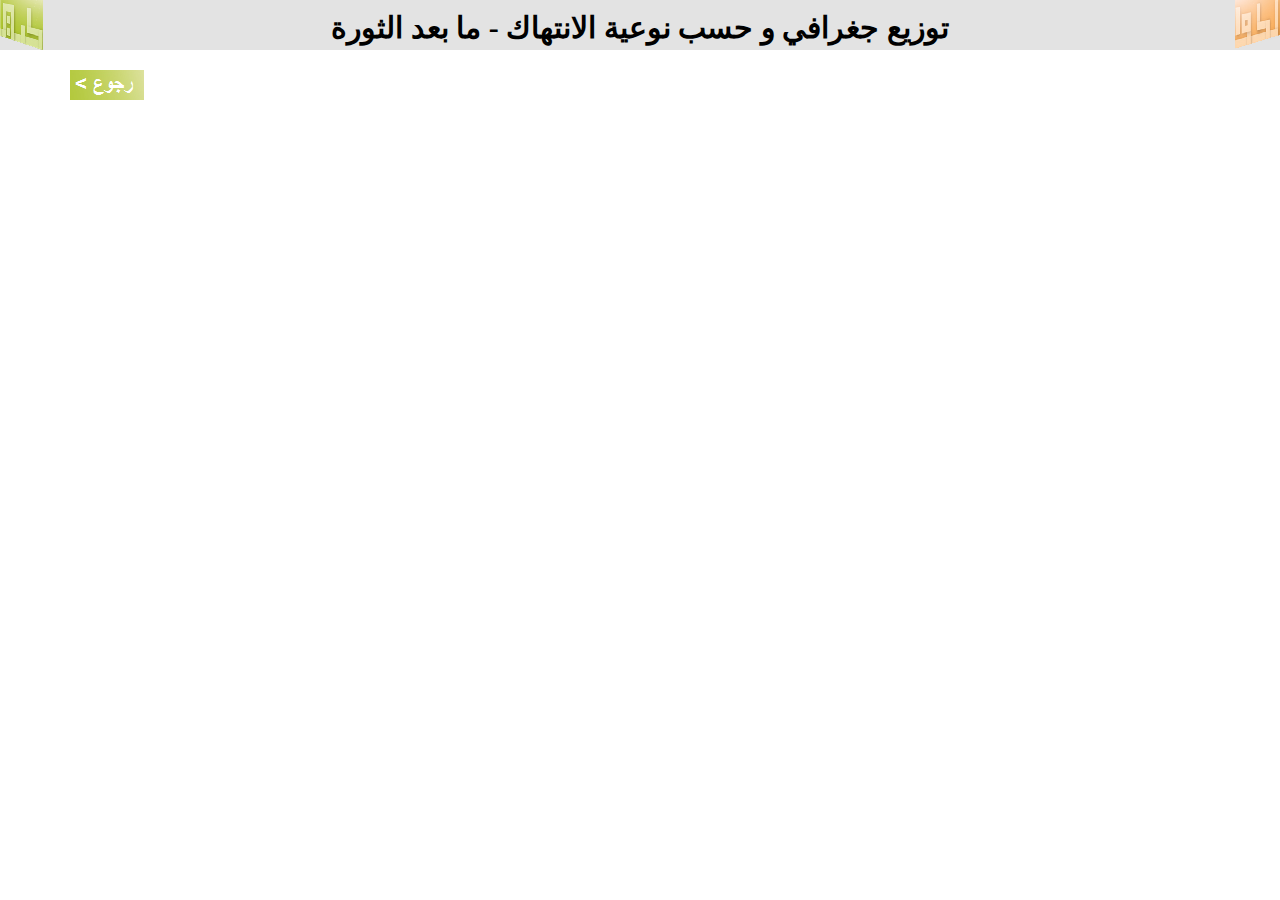
==== post_revolution.html @ e91e080e "first commit" ====
<!DOCTYPE html>
<html>
<head>
<meta charset=utf-8 />
<title>POST-REVOLUTION MAP</title>
<meta name='viewport' content='initial-scale=1,maximum-scale=1,user-scalable=no' />
<script src='https://api.tiles.mapbox.com/mapbox.js/v1.6.3/mapbox.js'></script>
<link href='https://api.tiles.mapbox.com/mapbox.js/v1.6.3/mapbox.css' rel='stylesheet' />
<style>
  body { margin:0; padding:0; }
  #header { position:absolute; top:0; bottom:0; width:100%; height: 50px;background-color:#e3e3e3;text-align: center;} 
  #map { position:absolute; top:50px; bottom:0; width:100%; }
  
  #back { 
	left: 70px;
	top: 70px;
	position: fixed;
	z-index: 99;}

	#title { 
	
	margin-top: 10px;
	font-size: 30px;
	font-weight: bolder;
	
	z-index: 99;}

	#foot_left{
		position: absolute;
		top: 0;
		left: 0;
	}
	#foot_right{
		position: absolute;
		top: 0;
		right: 0;
	}
	

</style>
</head>
<body>
<div id='header'>
<img src='foot_left.png' id='foot_left'>
<a href="index.html" id="back"><img src="back.png" ></a>
<div id="title">توزيع جغرافي و حسب نوعية الانتهاك  -  ما بعد الثورة</div>
<img src='foot_right.png' id='foot_right'>
</div id='header'>
<div id='map'></div>

<script>
var map = L.mapbox.map('map', 'tunisia.map-u3z7fdnm,mehdi118218.icd382eb', {attributionControl: false})
    .setView([35.24,9.71], 7);
</script>
</body>
</html>
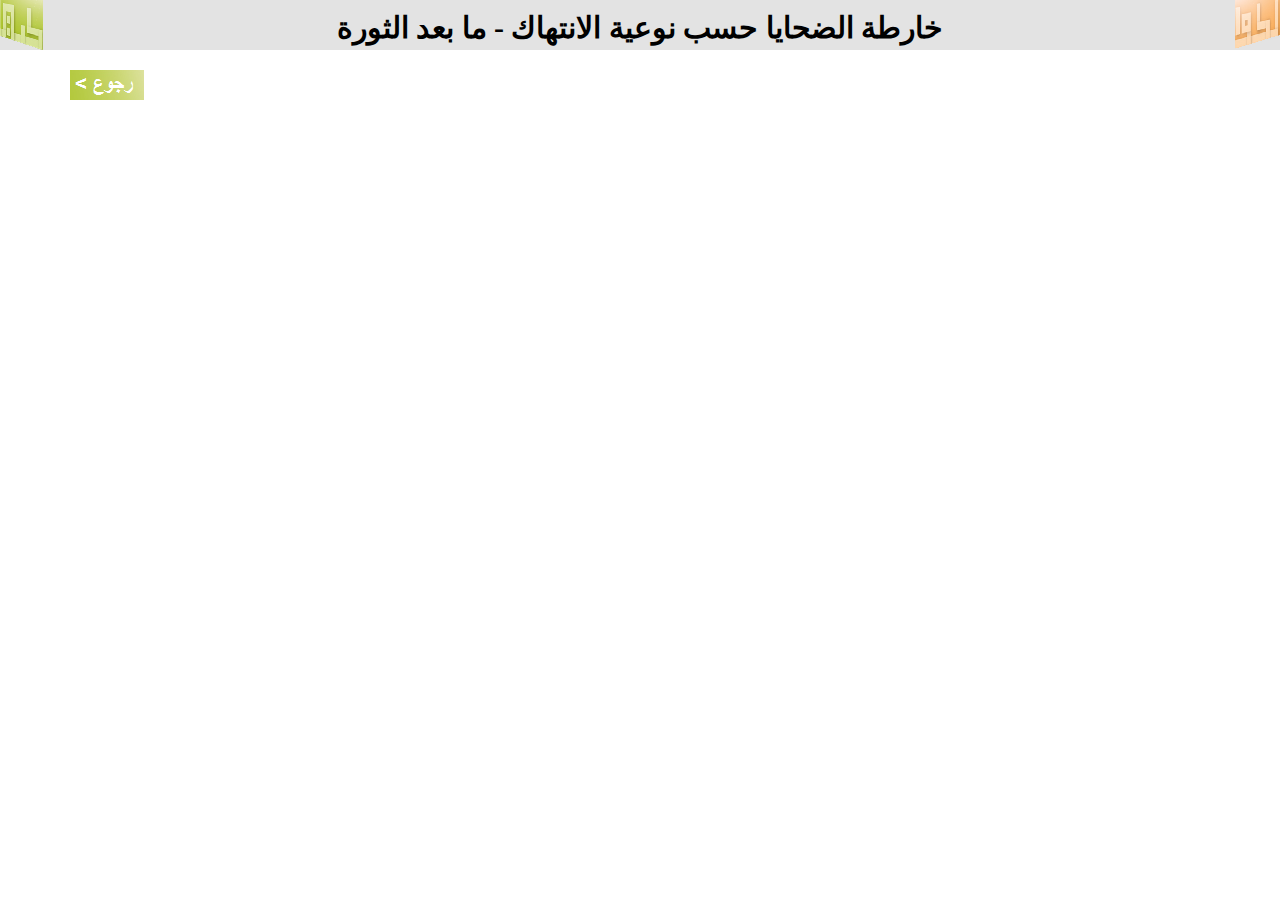
==== commit de22d59d: "fixed stylesheet" ====
--- a/post_revolution.html
+++ b/post_revolution.html
@@ -4,49 +4,21 @@
 <meta charset=utf-8 />
 <title>POST-REVOLUTION MAP</title>
 <meta name='viewport' content='initial-scale=1,maximum-scale=1,user-scalable=no' />
+<link rel="shortcut icon" href="icon.png">
+<LINK href="style.css" rel="stylesheet" type="text/css">
 <script src='https://api.tiles.mapbox.com/mapbox.js/v1.6.3/mapbox.js'></script>
 <link href='https://api.tiles.mapbox.com/mapbox.js/v1.6.3/mapbox.css' rel='stylesheet' />
-<style>
-  body { margin:0; padding:0; }
-  #header { position:absolute; top:0; bottom:0; width:100%; height: 50px;background-color:#e3e3e3;text-align: center;} 
-  #map { position:absolute; top:50px; bottom:0; width:100%; }
-  
-  #back { 
-	left: 70px;
-	top: 70px;
-	position: fixed;
-	z-index: 99;}
 
-	#title { 
-	
-	margin-top: 10px;
-	font-size: 30px;
-	font-weight: bolder;
-	
-	z-index: 99;}
-
-	#foot_left{
-		position: absolute;
-		top: 0;
-		left: 0;
-	}
-	#foot_right{
-		position: absolute;
-		top: 0;
-		right: 0;
-	}
-	
-
-</style>
 </head>
 <body>
 <div id='header'>
-<img src='foot_left.png' id='foot_left'>
-<a href="index.html" id="back"><img src="back.png" ></a>
-<div id="title">توزيع جغرافي و حسب نوعية الانتهاك  -  ما بعد الثورة</div>
-<img src='foot_right.png' id='foot_right'>
+<img src='img/foot_left.png' id='foot_left'>
+<a href="index.html" id="back"><img src="img/back.png" ></a>
+<div id="title">خارطة الضحايا حسب نوعية الانتهاك  -  ما بعد الثورة</div>
+<img src='img/foot_right.png' id='foot_right'>
 </div id='header'>
 <div id='map'></div>
+
 
 <script>
 var map = L.mapbox.map('map', 'tunisia.map-u3z7fdnm,mehdi118218.icd382eb', {attributionControl: false})
--- a/style.css
+++ b/style.css
@@ -0,0 +1,58 @@
+ body { margin:0; padding:0; }
+  #header { position:absolute; top:0; bottom:0; width:100%; height: 50px;background-color:#e3e3e3;text-align: center;} 
+  #map { position:absolute; top:50px; bottom:0; width:100%; }
+  #footer { position:absolute;  right:5px;bottom:10px; width:100%; height: 10px;text-align: center;} 
+  
+  #back { 
+	left: 70px;
+	top: 70px;
+	position: fixed;
+	z-index: 99;}
+
+	#title { 
+	
+	margin-top: 10px;
+	font-size: 30px;
+	font-weight: bolder;
+	
+	z-index: 99;}
+
+	#foot_left{
+		position: absolute;
+		top: 0;
+		left: 0;
+	}
+	#foot_right{
+		position: absolute;
+		top: 0;
+		right: 0;
+	}
+	
+.story-main-space {
+
+    background-color: #e3e3e3;
+    color: white;
+    margin: 70px auto 20px;
+    height: 200px;
+    padding: 20px;
+    width: 60%;
+}
+
+
+
+.story-main-details h1 {
+	text-decoration: none;
+	font-size: 30px;
+	line-height: 44px;
+    color:black;
+    text-decoration: none;
+    
+}
+
+
+.story-main-details a {
+	text-decoration: none;
+	display:inline; 
+	
+
+}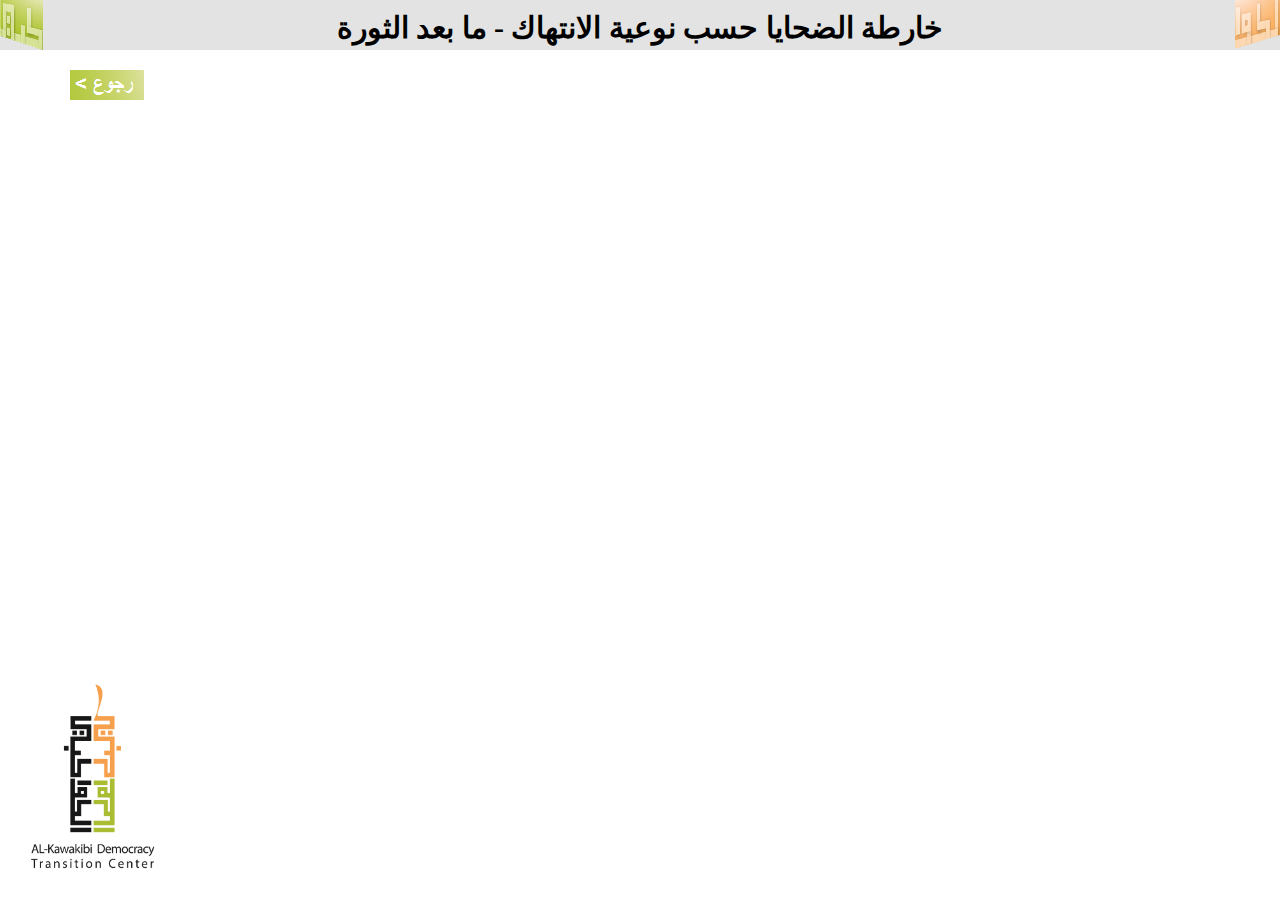
==== commit b4e4713f: "logo added" ====
--- a/post_revolution.html
+++ b/post_revolution.html
@@ -18,7 +18,7 @@
 <img src='img/foot_right.png' id='foot_right'>
 </div id='header'>
 <div id='map'></div>
-
+<img src='img/logo.png' id='logo'>
 
 <script>
 var map = L.mapbox.map('map', 'tunisia.map-u3z7fdnm,mehdi118218.icd382eb', {attributionControl: false})
--- a/style.css
+++ b/style.css
@@ -2,6 +2,7 @@
   #header { position:absolute; top:0; bottom:0; width:100%; height: 50px;background-color:#e3e3e3;text-align: center;} 
   #map { position:absolute; top:50px; bottom:0; width:100%; }
   #footer { position:absolute;  right:5px;bottom:10px; width:100%; height: 10px;text-align: center;} 
+  #logo { position:absolute;  left:15px;bottom:20px; width:150px; height: 210px;text-align: center;} 
   
   #back { 
 	left: 70px;
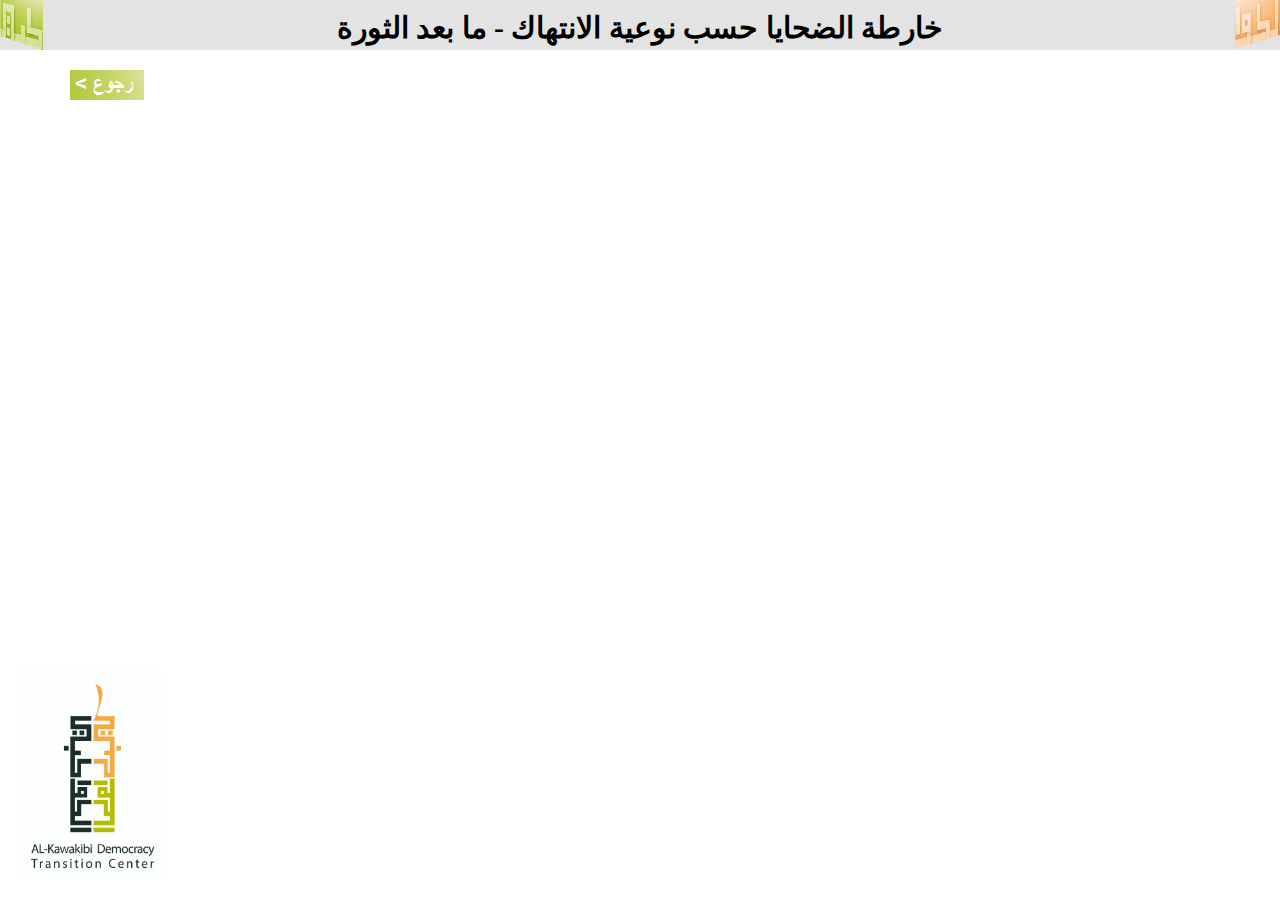
==== commit 24232df4: "fixed logo style" ====
--- a/post_revolution.html
+++ b/post_revolution.html
@@ -18,7 +18,7 @@
 <img src='img/foot_right.png' id='foot_right'>
 </div id='header'>
 <div id='map'></div>
-<img src='img/logo.png' id='logo'>
+<img src='img/logo.jpg' id='logo'>
 
 <script>
 var map = L.mapbox.map('map', 'tunisia.map-u3z7fdnm,mehdi118218.icd382eb', {attributionControl: false})
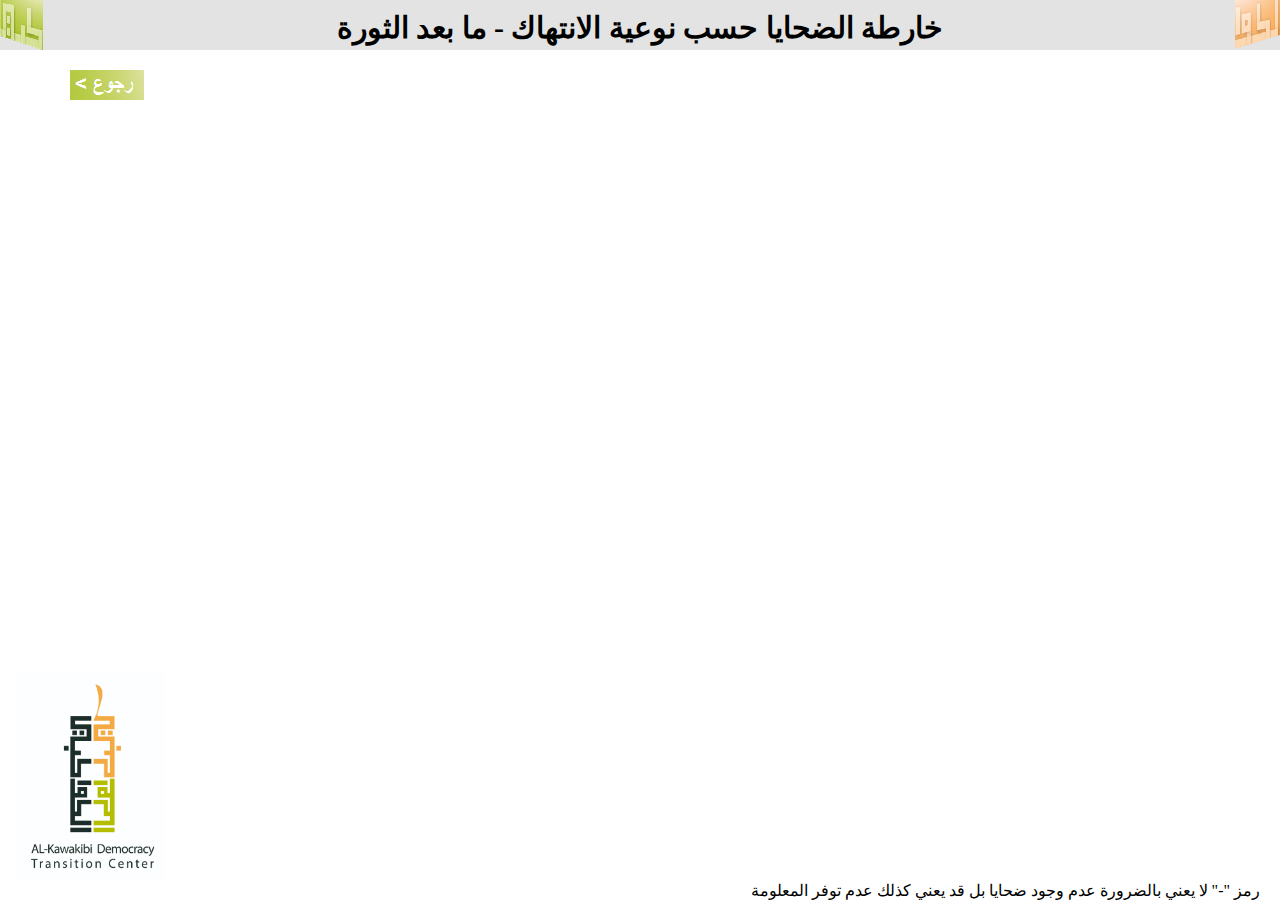
==== commit 0e97ae4b: "added white logo and disclaimer" ====
--- a/post_revolution.html
+++ b/post_revolution.html
@@ -12,14 +12,14 @@
 </head>
 <body>
 <div id='header'>
-<img src='img/foot_left.png' id='foot_left'>
+<a style="text-decoration:none;"href="http://www.kawakibi.org/"><img src='img/foot_left.png' id='foot_left'></a>
 <a href="index.html" id="back"><img src="img/back.png" ></a>
 <div id="title">خارطة الضحايا حسب نوعية الانتهاك  -  ما بعد الثورة</div>
-<img src='img/foot_right.png' id='foot_right'>
+<a style="text-decoration:none;"href="http://www.kawakibi.org/"><img src='img/foot_right.png' id='foot_right'></a>
 </div id='header'>
 <div id='map'></div>
-<img src='img/logo.jpg' id='logo'>
-
+<a style="text-decoration:none;"href="http://www.kawakibi.org/"><img src='img/logo.jpg' id='logo'></a>
+<div id='disclaimer'>رمز "-" لا يعني بالضرورة عدم وجود ضحايا بل قد يعني كذلك عدم توفر المعلومة</div>
 <script>
 var map = L.mapbox.map('map', 'tunisia.map-u3z7fdnm,mehdi118218.icd382eb', {attributionControl: false})
     .setView([35.24,9.71], 7);
--- a/style.css
+++ b/style.css
@@ -1,9 +1,9 @@
  body { margin:0; padding:0; }
   #header { position:absolute; top:0; bottom:0; width:100%; height: 50px;background-color:#e3e3e3;text-align: center;} 
   #map { position:absolute; top:50px; bottom:0; width:100%; }
-  #footer { position:absolute;  right:5px;bottom:10px; width:100%; height: 10px;text-align: center;} 
-  #logo { position:absolute;  left:15px;bottom:20px; width:150px; height: 210px;text-align: center;} 
-  
+  #logo { position:absolute;  left:15px;bottom:20px; width:150px; height: 210px;text-align: center;}  
+  #disclaimer { color:black;position:absolute;  right: 10px;bottom:0; padding:0 10px 0 10px;background-color: white;} 
+
   #back { 
 	left: 70px;
 	top: 70px;
@@ -56,4 +56,11 @@
 	display:inline; 
 	
 
+}
+
+
+
+.leaflet-bottom{
+	margin-bottom: 30px; !important
+
 }